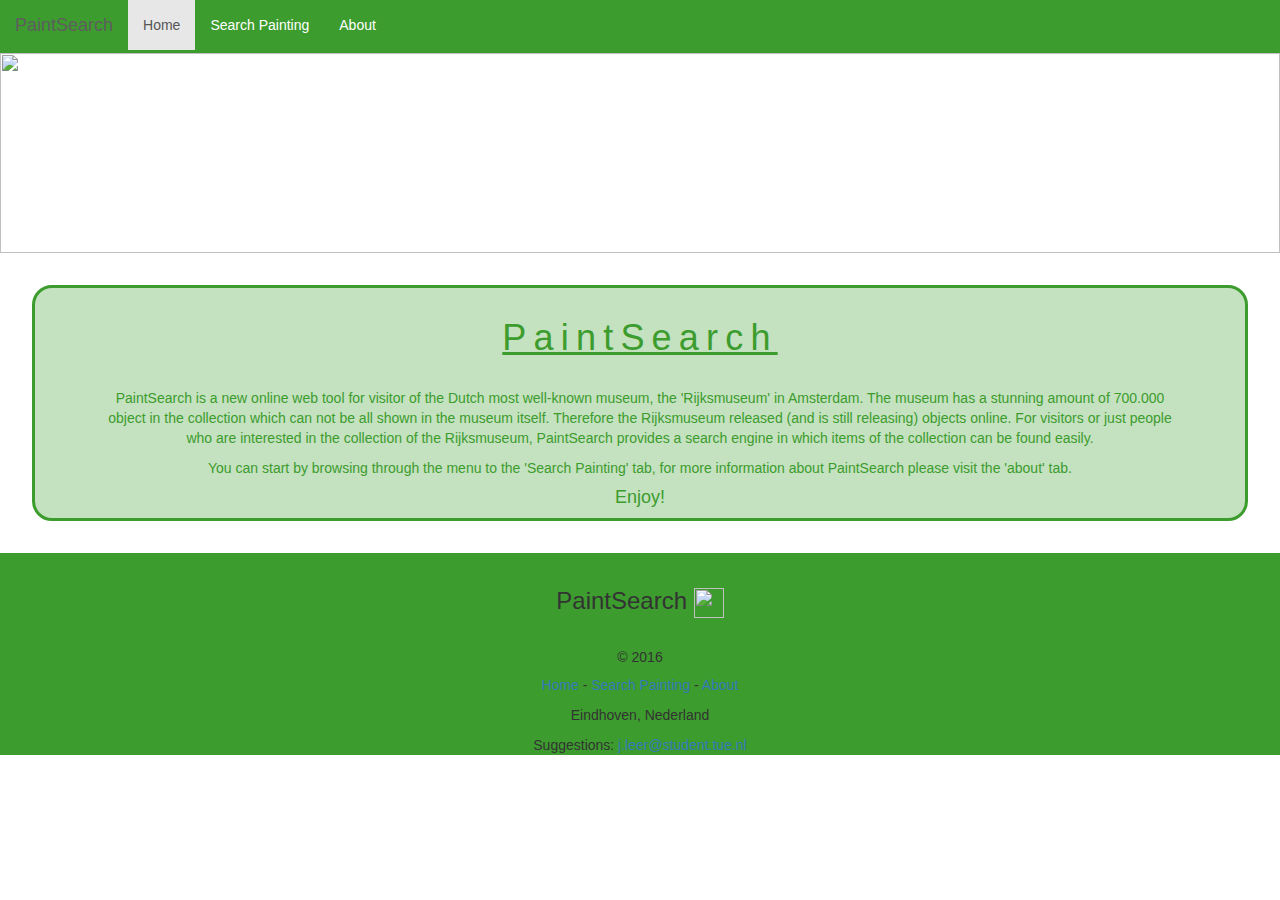
==== index.html @ 858eb582 "PaintSearch" ====
<!DOCTYPE html>
<html lang="en">

<head>
  <title>PaintSearch</title>
  <meta charset="utf-8">
  <meta name="viewport" content="width=device-width, initial-scale=1">
  <link rel="stylesheet" href="https://maxcdn.bootstrapcdn.com/bootstrap/3.3.7/css/bootstrap.min.css">
  <script src="https://ajax.googleapis.com/ajax/libs/jquery/3.1.1/jquery.min.js"></script>
  <script src="https://maxcdn.bootstrapcdn.com/bootstrap/3.3.7/js/bootstrap.min.js"></script>
  <link href="body.css" rel="stylesheet" type="text/css">
</head>


<body>
  <!-- navigation bar -->
  <nav class="navbar navbar-default navbar-static-top">
    <div class="container-fluid">
      <div class="navbar-header">
        <button type="button" class="navbar-toggle collapsed" data-toggle="collapse" data-target="#bs-example-navbar-collapse-1"
          aria-expanded="false">
          <span class="sr-only">Toggle navigation</span>
          <span class="icon-bar"></span>
          <span class="icon-bar"></span>
          <span class="icon-bar"></span>
        </button>
        <a class="navbar-brand" href="#Home">PaintSearch</a>
      </div>

      <div class="collapse navbar-collapse" id="bs-example-navbar-collapse-1">
        <ul class="nav navbar-nav">
          <li class="active"><a href="main.html">Home <span class="sr-only">(current)</span></a></li>
          <li><a href="search_painting.html">Search Painting</a></li>
          <li><a href="about.html">About</a></li>
        </ul>
      </div>
    </div>
  </nav>

  <!-- inhoud -->
  <div class='top-image'>
    <img id='top-image' src='http://www.capriolus.nl/sites/default/files/rijksmuseum.jpg'>
    <div class='main-text'>
      <h1>PaintSearch</h1>
      <p>PaintSearch is a new online web tool for visitor of the Dutch most well-known museum, the 'Rijksmuseum' in Amsterdam.
        The museum has a stunning amount of 700.000 object in the collection which can not be all shown in the museum itself.
        Therefore the Rijksmuseum released (and is still releasing) objects online. For visitors or just people who are interested
        in the collection of the Rijksmuseum, PaintSearch provides a search engine in which items of the collection can be
        found easily. </p>
      <p>You can start by browsing through the menu to the 'Search Painting' tab, for more information about PaintSearch please
        visit the 'about' tab.</p>
      <h4>Enjoy!</h4>
    </div>
  </div>

  <!--footer-->
  <footer class="footer-distributed">
    <div class="footer-left">
      <h3>PaintSearch <img src='http://cdn.mysitemyway.com/etc-mysitemyway/icons/legacy-previews/icons/3d-transparent-glass-icons-symbols-shapes/016959-3d-transparent-glass-icon-symbols-shapes-smiley-happy2.png'
          width="30px" height="30px">
        <h5>&copy; 2016</h5>
      </h3>
      <p class="footer-links">
        <a href="main.html">Home</a> -
        <a href="search_painting.html">Search Painting</a> -
        <a href="about.html">About</a>
      </p>
    </div>
    <div class="footer-center">
      <div>
        <i class="fa fa-map-marker"></i>
        <p>Eindhoven, Nederland</p>
      </div>
      <div>
        <i class="fa fa-envelope"></i>
        <p>Suggestions: <a href="mailto:jurjenleer@gmail.com">j.leer@student.tue.nl</a></p>
      </div>
    </div>
    <div class="footer-right">
      <div class="footer-icons">
        <a href="#"><i class="fa fa-facebook"></i></a>
        <a href="#"><i class="fa fa-twitter"></i></a>
        <a href="#"><i class="fa fa-linkedin"></i></a>
        <a href="#"><i class="fa fa-github"></i></a>
      </div>
    </div>
  </footer>

</body>

</html>
---- body.css ----
.navbar-default,.footer-distributed{
    border:solid;
    border-color:#3c9c2d;
    border-width:3px 0px 0px 0px;
    background-color:#3c9c2d;;
    border-color:#FFF;
}

.navbar-default .navbar-brand {
    color: #FFF;
}

.navbar-default .navbar-toggle .icon-bar {
    background-color:#FFF;
}

.navbar-default .navbar-nav>li>a{
    color:#FFF;
}

.navbar{
    margin-bottom: 0;
    border: 0px;
}

.top-image{
    width:100%;
    border:solid;
    border-width:3px 0px 0px 0px;
    margin-top:0px;
    color:#3c9c2d;
}

#top-image{
    width:100%;
    height:200px;
    overflow:hidden;
    z-index:0;
}

.main-text{
    margin-left:2.5%;
    margin-top:2.5%;
    width:95%;
    background-color:rgba(23.5%, 61.2%, 17.6%,0.3);
    border:solid;
    border-color:#3c9c2d;
    border-radius:20px;
    text-align:center;
    color:#3c9c2d;
    margin-bottom:2.5%;
}

.main-text h1{
    text-decoration:underline;
    letter-spacing:0.2em;
}

.main-text p{
    margin-left:5%;
    margin-right:5%;
}

.footer-distributed{
    border:solid;
    border-width:3px 0px 0px 0px;
    border-color:#3c9c2d;
    width:100%;
    text-align:center;
    margin-top:2.5%;
    margin-bottom:0;
}

.h1, .h2, .h3, h1, h2, h3 {
    margin-top: 2.5%;
    margin-bottom: 2.5%;
}

#gallery {
    max-width: 90%;
    width: 90% !important;
    margin-left: 5%;
    margin-top: 10%;
}

.navbar-form.navbar-left {
    padding-left: 0;
    width: 100%;
}

.navbar-form.navbar-left .form-group {
    margin-left: 5%;
    width: calc(95%);
    display: inline-block;
}

.navbar-form.navbar-left .form-group #query {
    width: 90%;
    float:left;
}

.btn-primary{
    width:9.5%;
    float:right;
    background-color:#3c9c2d;
}
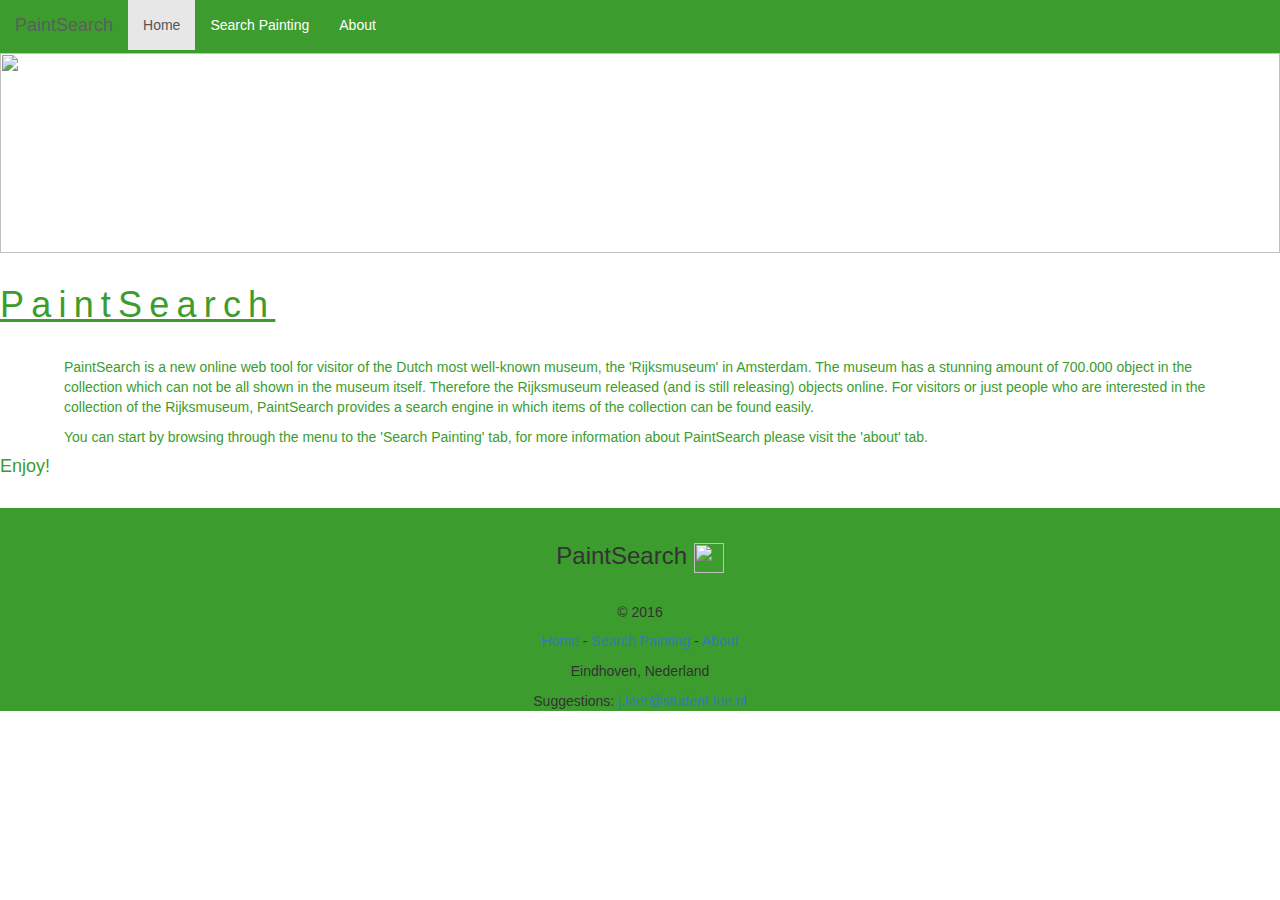
==== commit d6d51c2f: "Kleine foutjes eruit" ====
--- a/index.html
+++ b/index.html
@@ -29,7 +29,7 @@
 
       <div class="collapse navbar-collapse" id="bs-example-navbar-collapse-1">
         <ul class="nav navbar-nav">
-          <li class="active"><a href="main.html">Home <span class="sr-only">(current)</span></a></li>
+          <li class="active"><a href="index.html">Home <span class="sr-only">(current)</span></a></li>
           <li><a href="search_painting.html">Search Painting</a></li>
           <li><a href="about.html">About</a></li>
         </ul>
@@ -61,7 +61,7 @@
         <h5>&copy; 2016</h5>
       </h3>
       <p class="footer-links">
-        <a href="main.html">Home</a> -
+        <a href="index.html">Home</a> -
         <a href="search_painting.html">Search Painting</a> -
         <a href="about.html">About</a>
       </p>
@@ -76,14 +76,7 @@
         <p>Suggestions: <a href="mailto:jurjenleer@gmail.com">j.leer@student.tue.nl</a></p>
       </div>
     </div>
-    <div class="footer-right">
-      <div class="footer-icons">
-        <a href="#"><i class="fa fa-facebook"></i></a>
-        <a href="#"><i class="fa fa-twitter"></i></a>
-        <a href="#"><i class="fa fa-linkedin"></i></a>
-        <a href="#"><i class="fa fa-github"></i></a>
-      </div>
-    </div>
+
   </footer>
 
 </body>
--- a/body.css
+++ b/body.css
@@ -38,6 +38,12 @@
     z-index:0;
 }
 
+@media(min-width:1000px{
+    #top-image{
+    height:300px;
+}
+})
+
 .main-text{
     margin-left:2.5%;
     margin-top:2.5%;
@@ -77,9 +83,9 @@
 }
 
 #gallery {
-    max-width: 90%;
-    width: 90% !important;
-    margin-left: 5%;
+    max-width: 80%;
+    width: 80% !important;
+    margin-left: 10%;
     margin-top: 10%;
 }
 
@@ -90,17 +96,19 @@
 
 .navbar-form.navbar-left .form-group {
     margin-left: 5%;
-    width: calc(95%);
+    width: 95%;
     display: inline-block;
 }
 
 .navbar-form.navbar-left .form-group #query {
-    width: 90%;
+    width: 79.5%;
+    margin-left:5%;
     float:left;
 }
 
 .btn-primary{
-    width:9.5%;
+    width:10%;
+    margin-right:5%;
     float:right;
     background-color:#3c9c2d;
 }
